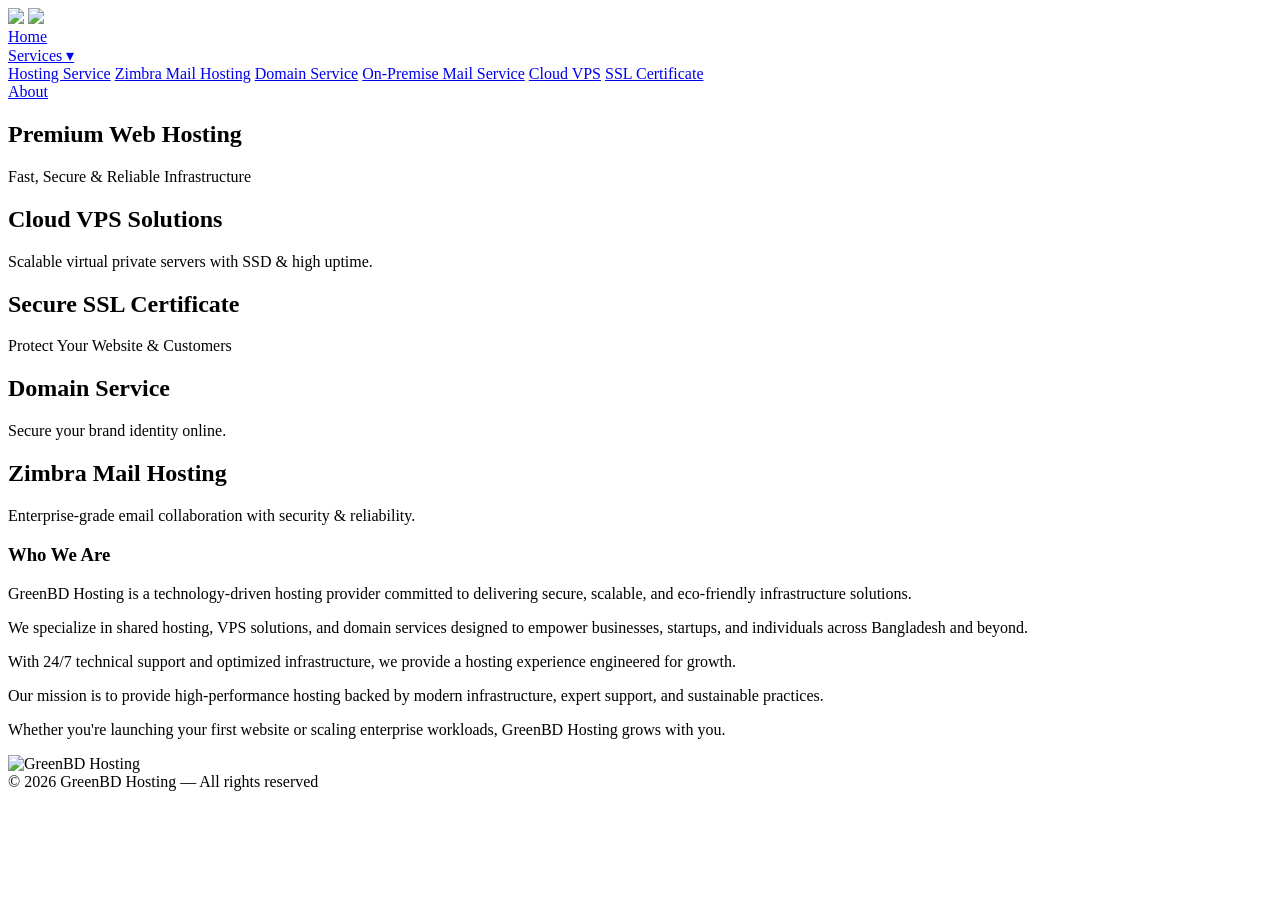
==== about-us.html @ a7efecce "Add files via upload" ====
<!DOCTYPE html>
<html lang="en">
<head>
<meta charset="UTF-8">
<meta name="viewport" content="width=device-width, initial-scale=1.0">
<meta name="description" content="High-performance NVMe SSD hosting in Bangladesh with enterprise-grade security and 99.9% uptime guarantee.">
<meta name="keywords" content="Shared Hosting Bangladesh, NVMe Hosting, SSD Hosting, Cloud VPS, SSL Certificate">
<meta name="author" content="GreenBD Hosting">
<meta name="robots" content="index, follow">
<title>About Company | High Performance Hosting</title>
<link rel="icon" href="img/favicon.ico" sizes="any">
<link rel="shortcut icon" href="img/favicon.ico">
<link rel="stylesheet" href="css/style.css">
<link href="https://fonts.googleapis.com/css2?family=Poppins:wght@300;400;600;700&display=swap" rel="stylesheet">
</head>

<script src="script2.js"></script>
<body>

<!-- NAVIGATION -->
<header class="premium-header">
  <div class="header-left">
      <img src="img/greenbd-logo.png" class="logo-img">
      <img src="img/greenbd-banner-Text.png" class="logo-img second-logo">
  </div>
  
  <div class="menu-toggle" id="menu-toggle">
    <span></span>
    <span></span>
    <span></span>
  </div>

<!--<div class="nav-links">-->
  <nav class="nav-links" id="nav-links">
	  <a href="index.html">Home</a>

	  <div class="dropdown">
		  <a href="#">Services ▾</a>
		  <div class="dropdown-content">
			  <a href="hosting.html">Hosting Service</a>
			  <a href="zimbra.html">Zimbra Mail Hosting</a>
			  <a href="domain.html">Domain Service</a>
			  <a href="onpremise.html">On-Premise Mail Service</a>
			  <a href="cloud.html">Cloud VPS</a>
			  <a href="ssl.html">SSL Certificate</a>
		  </div>
	  </div>

	  <a href="about-us.html">About</a>
  </nav>
</header>

<!-- HERO SLIDER -->
<section class="hero">

<div class="hero-slide active" style="background-image:url('img/banner1.png')">
    <div class="slide-content">
        <h1>Premium Web Hosting</h1>
        <p>Fast, Secure & Reliable Infrastructure</p>
    </div>
</div>

<div class="hero-slide" style="background-image:url('img/banner5.png')">
    <div class="slide-content">
        <h1>Cloud VPS Solutions</h1>
        <p>Scalable virtual private servers with SSD & high uptime.</p>
    </div>
</div>

<div class="hero-slide" style="background-image:url('img/banner6.png')">
    <div class="slide-content">
        <h1>Secure SSL Certificate</h1>
        <p>Protect Your Website & Customers</p>
    </div>
</div>

<div class="hero-slide" style="background-image:url('img/banner3.png')">
	<div class="slide-content">
        <h1>Domain Service</h1>
        <p>Secure your brand identity online.</p>
    </div>
</div>

<div class="hero-slide" style="background-image:url('img/banner8.jpg')">
	<div class="slide-content">
        <h1>Zimbra Mail Hosting</h1>
        <p>Enterprise-grade email collaboration with security & reliability.</p>
    </div>
</div>
</section>

<!-- ABOUT CONTENT -->
<!-- <section class="about-section"> -->

<section class="inner-page">

<div class="about-container">

<div class="about-text">
<h3>Who We Are</h3>

<p>
GreenBD Hosting is a technology-driven hosting provider committed to delivering
secure, scalable, and eco-friendly infrastructure solutions.
</p>

<p>
We specialize in shared hosting, VPS solutions, and domain services designed
to empower businesses, startups, and individuals across Bangladesh and beyond.
</p>

<p>
With 24/7 technical support and optimized infrastructure, we provide
a hosting experience engineered for growth.
</p>

<p>
Our mission is to provide high-performance hosting backed by modern
infrastructure, expert support, and sustainable practices.
</p>

<p>
Whether you're launching your first website or scaling enterprise workloads,
GreenBD Hosting grows with you.
</p>
</div>

<div class="about-image">
<img src="img/about.jpg" alt="GreenBD Hosting">
</div>

</div>
</section>


<footer>
© 2026 GreenBD Hosting — All rights reserved
</footer>

</body>
</html>
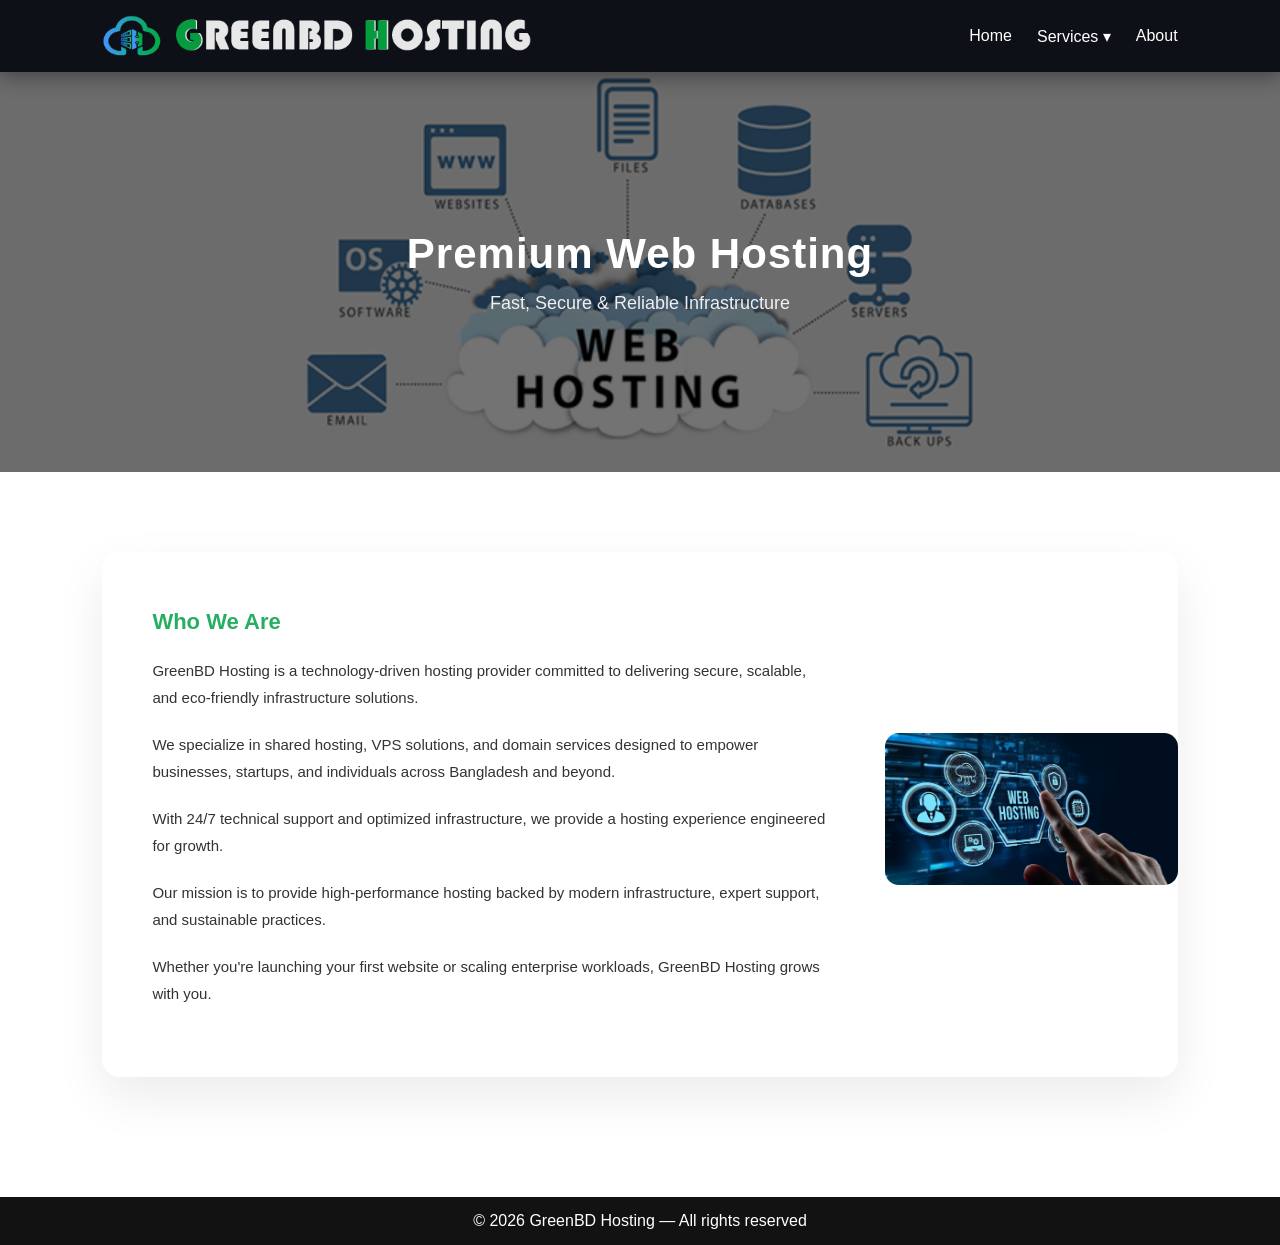
==== commit abe5e3e3: "Update about-us.html" ====
--- a/about-us.html
+++ b/about-us.html
@@ -24,11 +24,7 @@
       <img src="img/greenbd-banner-Text.png" class="logo-img second-logo">
   </div>
   
-  <div class="menu-toggle" id="menu-toggle">
-    <span></span>
-    <span></span>
-    <span></span>
-  </div>
+  <div class="menu-toggle" id="menu-toggle">☰</div>
 
 <!--<div class="nav-links">-->
   <nav class="nav-links" id="nav-links">
@@ -138,4 +134,5 @@
 </footer>
 
 </body>
-</html>+
+</html>
--- a/css/style.css
+++ b/css/style.css
@@ -0,0 +1,508 @@
+/* ===== RESET ===== */
+*{
+margin:0;
+padding:0;
+box-sizing:border-box;
+}
+
+body{
+font-family: 'Poppins', sans-serif;
+}
+
+/* ===== COLORS ===== */
+:root{
+--green:#27ae60;
+--dark:#121212;
+}
+
+/* HEADER */
+
+
+/* PREMIUM HEADER */
+.premium-header{
+display:flex;
+justify-content:space-between;
+align-items:center;
+padding:15px 8%;
+background:#0d1117;
+position:sticky;
+top:0;
+z-index:1000;
+box-shadow:0 4px 20px rgba(0,0,0,0.4);
+}
+
+.header-left{
+display:flex;
+align-items:center;
+gap:12px;
+}
+
+.logo-img{
+height:42px;
+width:auto;
+}
+
+.second-logo{
+opacity:0.9;
+}
+
+/* NAVIGATION */
+.nav-links{
+display:flex;
+align-items:center;
+gap:25px;
+}
+
+.nav-links a{
+color:#ffffff;
+text-decoration:none;
+font-weight:500;
+transition:.3s;
+}
+
+.nav-links a:hover{
+color:#27ae60;
+}
+
+/* DROPDOWN */
+.dropdown{
+position:relative;
+}
+
+.dropdown-content{
+display:none;
+position:absolute;
+top:100%;
+left:0;
+background:#161b22;
+min-width:200px;	
+border-radius:8px;
+padding:8px 0;
+box-shadow:0 10px 30px rgba(0,0,0,0.5);
+}
+
+.dropdown-content a{
+display:block;
+padding:10px 18px;
+}
+
+.dropdown-content a:hover{
+background:#1f2937;
+}
+
+.dropdown:hover .dropdown-content{
+display:block;
+}
+
+/* HERO SLIDER */
+.hero{
+position:relative;
+height:400px;
+overflow:hidden;
+}
+
+/* slides */
+.hero-slide{
+position:absolute;
+inset:0;
+background-size:cover;
+background-position:center;
+
+opacity:0;                    /* hidden by default */
+transition:opacity 1.2s ease-in-out;
+z-index:1;
+}
+
+/* active slide */
+.hero-slide.active{
+opacity:1;
+z-index:2;
+}
+
+/* dark overlay */
+.hero-slide::after{
+content:"";
+position:absolute;
+inset:0;
+background:rgba(0,0,0,0.55);
+transition:background 0.4s ease;
+}
+
+/* Remove overlay on hover */
+.hero:hover .hero-slide.active::after{
+background:rgba(0,0,0,0);
+}
+
+/* Slide Text Container */
+.slide-content{
+position:absolute;
+top:50%;
+left:50%;
+transform:translate(-50%, -50%);
+text-align:center;
+color:white;
+z-index:3;
+opacity:0;
+transition:all 0.8s ease;
+}
+
+.slide-content h1{
+font-size:42px;
+margin-bottom:15px;
+letter-spacing:1px;
+}
+
+.slide-content p{
+font-size:18px;
+opacity:0.9;
+}
+
+/* Animate text only when slide active */
+.hero-slide.active .slide-content{
+opacity:1;
+transform:translate(-50%, -50%) translateY(0);
+animation:textFadeUp 1s ease forwards;
+}
+
+@keyframes textFadeUp{
+from{
+opacity:0;
+transform:translate(-50%, -40%);
+}
+to{
+opacity:1;
+transform:translate(-50%, -50%);
+}
+}
+
+/* ===== SERVICES ===== */
+.services{
+padding:60px 8%;
+text-align:center;
+}
+
+.services h2{
+margin-bottom:40px;
+}
+
+.service-grid{
+display:grid;
+grid-template-columns:repeat(3,1fr);
+gap:25px;
+}
+
+.card{
+background:white;
+padding:25px;
+border-radius:10px;
+box-shadow:0 5px 15px rgba(0,0,0,0.08);
+transition:0.3s;
+}
+
+.card:hover{
+transform:translateY(-8px);
+box-shadow:0 10px 25px rgba(0,0,0,0.15);
+}
+
+.card h3{
+color:var(--green);
+margin-bottom:10px;
+}
+
+/* SERVICES SECTION */
+.services-section{
+padding:100px 8%;
+background:#f4f7fb;
+text-align:center;
+}
+
+.section-title{
+font-size:30px;
+color:#0b2c5f;
+margin-bottom:50px;
+position:relative;
+}
+
+.services-grid{
+display:grid;
+grid-template-columns:repeat(auto-fit, minmax(300px, 1fr));
+gap:40px;
+}
+
+/* SERVICE CARD */
+.service-card{
+display:block;
+background:white;
+border-radius:18px;
+overflow:hidden;
+text-decoration:none;
+box-shadow:0 15px 40px rgba(0,0,0,0.08);
+transition:.4s ease;
+}
+
+.service-card:hover{
+transform:translateY(-10px);
+box-shadow:0 25px 60px rgba(0,0,0,0.15);
+}
+
+.service-image img{
+width:100%;
+height:115px;          /* reduced from 130px */
+object-fit:cover;   /* shows full image without cropping */
+transition:.4s;
+}
+
+.service-card:hover .service-image img{
+transform:scale(1.05);
+}
+
+.service-content{
+padding:25px;
+}
+
+.service-content h3{
+color:#0b2c5f;
+margin-bottom:15px;
+}
+
+.service-content p{
+color:#555;
+font-size:15px;
+}
+
+/* CONTACT — GLASS + ANIMATION */
+.contact{
+background:#0b2c5f;
+padding:70px 20px;
+color:white;
+}
+
+/* glass container */
+.contact-inner{
+max-width:520px;
+margin:auto;
+padding:35px;
+border-radius:16px;
+
+background:rgba(255,255,255,0.12);
+backdrop-filter:blur(7px);
+-webkit-backdrop-filter:blur(7px);
+
+border:1px solid rgba(255,255,255,0.25);
+box-shadow:0 8px 30px rgba(0,0,0,0.25);
+
+/* animation trigger */
+animation:contactReveal 1s ease forwards;
+opacity:0;
+}
+
+.contact h2{
+text-align:center;
+margin-bottom:25px;
+}
+
+.contact-item{
+display:flex;
+align-items:center;
+gap:12px;
+margin:14px 0;
+font-size:16px;
+}
+
+.icon{
+font-size:20px;
+min-width:24px;
+}
+
+/* reveal animation */
+@keyframes contactReveal{
+from{
+opacity:0;
+transform:translateY(30px);
+}
+to{
+opacity:1;
+transform:translateY(0);
+}
+}
+
+/* SOCIAL ICON ROW */
+.social-row{
+margin-top:25px;
+display:flex;
+justify-content:center;
+gap:14px;
+}
+
+.social-icon{
+width:42px;
+height:42px;
+display:flex;
+align-items:center;
+justify-content:center;
+border-radius:50%;
+
+background:rgba(255,255,255,0.15);
+border:1px solid rgba(255,255,255,0.25);
+
+font-size:18px;
+color:white;
+text-decoration:none;
+
+transition:all .3s ease;
+}
+
+.social-icon:hover{
+background:rgba(255,255,255,0.35);
+transform:translateY(-4px) scale(1.08);
+box-shadow:0 6px 18px rgba(0,0,0,0.35);
+}
+
+/* ABOUT SECTION */
+.about-section{
+padding:90px 8%;
+background:#f8fafc;
+}
+
+.about-container{
+display:grid;
+grid-template-columns:70% 30%;
+gap:50px;
+align-items:center;
+background:white;
+padding:50px;
+border-radius:18px;
+box-shadow:0 20px 50px rgba(0,0,0,0.08);
+transition:.4s;
+}
+
+.about-container:hover{
+transform:translateY(-6px);
+box-shadow:0 25px 60px rgba(0,0,0,0.12);
+}
+
+.about-text h2{
+color:#0b2c5f;
+margin-bottom:25px;
+font-size:28px;
+}
+
+.about-text p{
+margin-bottom:18px;
+color:#333;
+font-size:16px;
+}
+
+.about-image img{
+width:100%;
+border-radius:14px;
+object-fit:cover;
+}
+
+/* ===== FOOTER ===== */
+footer{
+background:var(--dark);
+/* background:#121212; */
+color:white;
+text-align:center;
+padding:15px;
+margin-top:40px;
+}
+
+/* ===== ANIMATION ===== */
+@keyframes fadeIn{
+from{opacity:0; transform:translateY(10px);}
+to{opacity:1; transform:translateY(0);}
+}
+
+/* ===== RESPONSIVE ===== */
+/* RESPONSIVE */
+@media(max-width:900px){
+.about-container{
+grid-template-columns:1fr;
+}
+}
+
+/* ===============================
+   INNER PAGES TYPOGRAPHY
+=============================== */
+
+.inner-page{
+padding:80px 8%;
+font-size:16px;
+line-height:1.8;
+color:#333;
+}
+
+/* Headings */
+.inner-page h1{
+font-size:36px;
+margin-bottom:25px;
+color:#0b2c5f;
+}
+
+.inner-page h2{
+font-size:28px;
+margin-bottom:20px;
+color:#0b2c5f;
+}
+
+.inner-page h3{
+font-size:22px;
+margin-bottom:15px;
+color:#27ae60;
+}
+
+/* Paragraphs */
+.inner-page p{
+font-size:15px;
+margin-bottom:20px;
+}
+
+/* Lists */
+.inner-page ul{
+margin-left:20px;
+margin-bottom:20px;
+}
+
+.inner-page li{
+margin-bottom:10px;
+font-size:15px;
+}
+
+/* ===== MOBILE MENU FIX ===== */
+
+.menu-toggle{
+display:none;
+font-size:28px;
+color:white;
+cursor:pointer;
+}
+
+/* MOBILE */
+@media screen and (max-width: 900px){
+
+.menu-toggle{
+display:block;
+}
+
+.nav-links{
+display:none;
+flex-direction:column;
+position:absolute;
+top:70px;
+left:0;
+width:100%;
+background:#0d1117;
+padding:20px 0;
+}
+
+.nav-links.active{
+display:flex;
+}
+}
+}
+
+}
+
+
